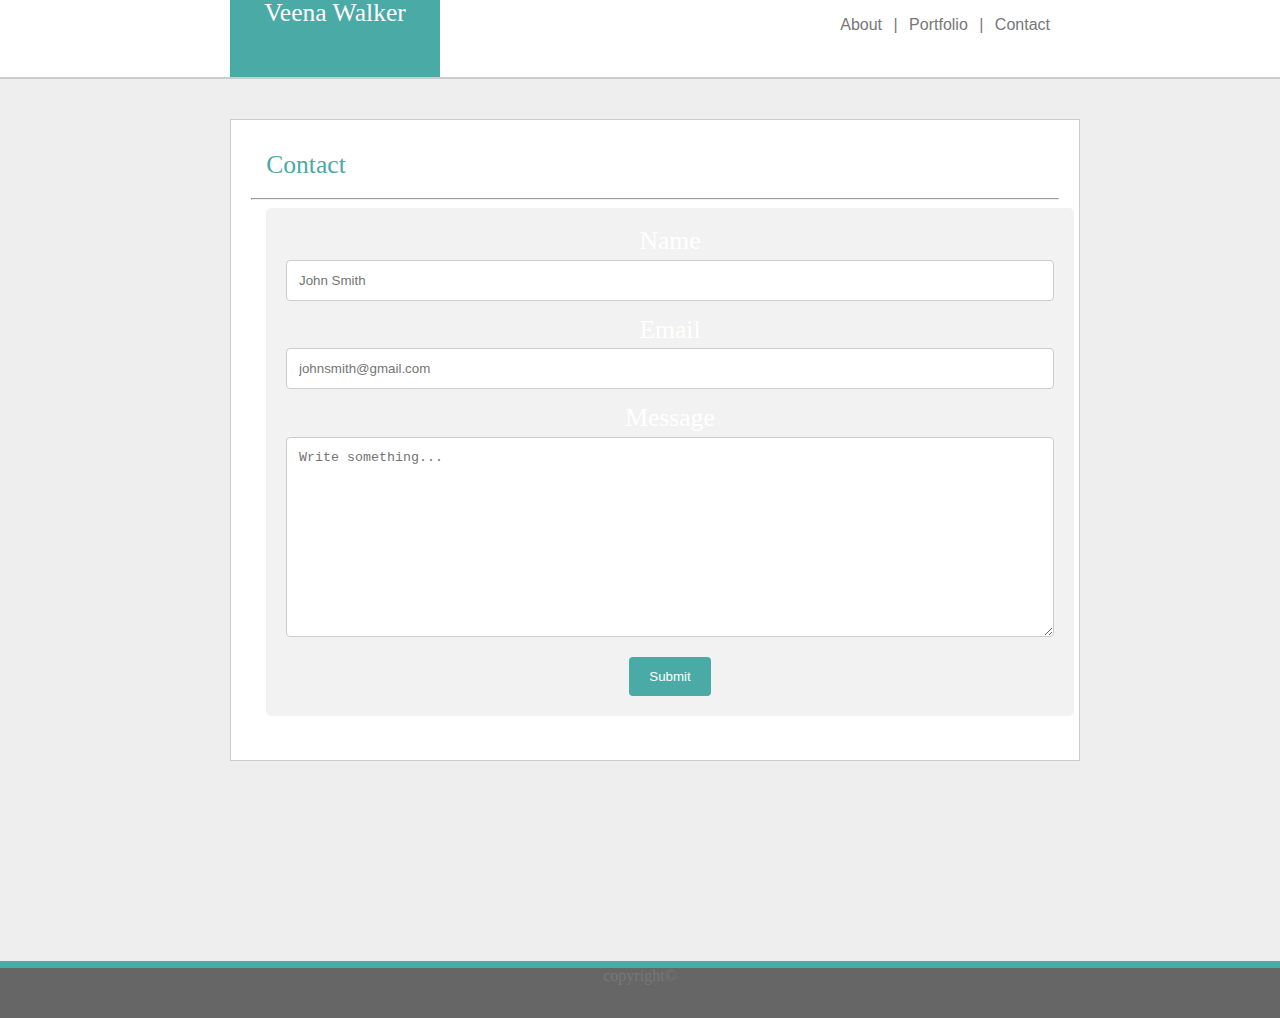
==== contact.html @ 8a42f0dd "updated push" ====
<!DOCTYPE html>
<html lang="en-us">

<head>
  <meta charset="UTF-8">
  <link rel="icon" type="image/png" href="assests/images/V.png" sizes="16x16">
  <link rel="stylesheet" type="text/css" href="reset.css">
  <link rel="stylesheet" type="text/css" href="contact.css">
  <meta name="viewport" content="width=device-width, initial-scale=1">



</head>

<body>
      
        <div id="division"> Veena Walker
              
            </div>
            
    <header>
            
           
         <ul>
            <li><a href="basicindex.html">About  |</a></li>
            <li><a href="portfolio.html">Portfolio  |</a></li>
            <li><a href="contact.html">Contact</a></li>
           
          </ul>
   
    </header>

    


  
    <section>
        <aside>
            <div id="about"> Contact
              
              </div>

          <hr>
          <div class="container">
                <form action="action_page.php">
              
                  <label for="name">Name</label>
                  <input type="text" id="name" name="firstname" placeholder="John Smith">

                  <label for="name">Email</label>
                  <input type="text" id="name" name="email" placeholder="johnsmith@gmail.com">

              
                  <label for="subject">Message</label>
                  <textarea id="subject" name="subject" placeholder="Write something..." style="height:200px"></textarea>
              
                  <input type="submit" value="Submit">
              
                </form>
              </div>
         
         

              
            </aside>
          </section>
          
          
    <footer>
            copyright© 
    </footer>
    

    
  
    
    </body>
    </html>
---- contact.css ----
body {
    display: flex;
    flex-wrap: wrap;
  }

div {
    display: table-cell;
    vertical-align: bottom;
    font-family: "Georgia", Times, Times New Roman, serif;
    font-size: 160%;
    background-color:#4aaaa5;
    width: 210px;
    height: 77px;
    color: white;
    text-align: center;
    vertical-align: middle; 
    position: relative;
    right: -230px; 
  
 


  }
    header {
    border-bottom: solid;
    border-color: #cccccc;
    border-width: 2px;
    margin-bottom: 0px;
    color: #333;
    background: #ffffff;
    width: 960px;
    padding:0 200px;
  }
  ul {
    font-family: "Arial", 'Helvetica Neue', Helvetica, sans-serif;
    padding-right: 90px;
    color: #777777;
    word-spacing: 7px;
    float: right;
    list-style-type: none;
    margin: -60px
}

li {
    color: #777777;
    display: inline;
}
a:link {
    color: #777777;
    text-decoration: none;
}

a:visited {
    color: #777777;
    text-decoration: none;
}

 
section {
    margin: auto;
    padding: 200px;
    width: 960px;
    overflow: auto;
    color: #333;
    background: #eee;
    }

  #about {
    display: table-cell;
    vertical-align: bottom;
    font-family: "Georgia", Times, Times New Roman, serif;
    font-size: 160%;
    background-color:white;
    width: 150px;
    height: 50px;
    color: #4aaaa5;
    text-align: center;
    vertical-align: middle; 
    position: relative;
    right: 20px; 

  }


  aside {
    float: center;
    width: 860px;
    height: 600px;
    padding: 20px;
    margin-left: 30px;
    margin-top: -160px;
    background: #fff;
    border: 1px solid #eee; 
    border-color: #cccccc; 
      }
    
input[type=text], select, textarea {
    width: 100%; /* Full width */
    padding: 12px; /* Some padding */  
    border: 1px solid #ccc; /* Gray border */
    border-radius: 4px; /* Rounded borders */
    box-sizing: border-box; /* Make sure that padding and width stays in place */
    margin-top: 6px; /* Add a top margin */
    margin-bottom: 16px; /* Bottom margin */
    resize: vertical /* Allow the user to vertically resize the textarea (not horizontally) */
}

/* Style the submit button with a specific background color etc */
input[type=submit] {
    background-color: #4aaaa5;
    color: white;
    padding: 12px 20px;
    border: none;
    border-radius: 4px;
    cursor: pointer;
}


input[type=submit]:hover {
    background-color: #154745;
}

/* Add a background color and some padding around the form */

.name {
    display: flex;
    flex-wrap: wrap;
    color: rgb(80, 78, 78);
    vertical-align: left; 
    position: relative;
    right: -15px; 

}
    /*paragraph{
      color: #777777;
    }
    image {
    
      border-color: #f8f6f6;
      border-width: 200px;
      padding: 500px;
      margin-right: 50px;
       
    }*/


   
     

    footer {
        width: 960px;
        height: 50px;
        color: #777777;
        background: #666666;
        padding: 20px;
        clear: both;
        border-top: solid;
        border-color: #4aaaa5;
        border-width: 7px;
        text-align: center;
        padding:0 200px;
        
        
      
      }
      .container {
        /* display: flex;
        flex-wrap: wrap; */
        width: 800px;
        height: 340px;
        border-radius: 5px;
        background-color: #f2f2f2;
        padding: 20px;
        vertical-align: left; 
        position: relative;
        right: -15px; 
    }

  body {
    display: flex;
    flex-wrap: wrap;
  }

   
section {
    display: flex;
    flex-wrap: wrap;
      margin: auto;
      padding: 200px;
      width: 960px;
      overflow: auto;
      color: #333;
      background: #eee;
      }
  
    #about {
      display: flex;
      flex-wrap: wrap;
      display: table-cell;
      vertical-align: bottom;
      font-family: "Georgia", Times, Times New Roman, serif;
      font-size: 160%;
      background-color:white;
      width: 150px;
      height: 50px;
      color: #4aaaa5;
      text-align: center;
      vertical-align: middle; 
      position: relative;
      right: 20px; 
  
    }
    @media screen and (max-width: 640px){
        body {
          background-color:#333;
    
      }

      @media screen and (max-width: 768px){
        body {
          background-color:#333;
    
      }
  
      @media screen and (max-width: 980px) and (min-width: 700px) {
        /* The body's bg color will be #333 */
        body {
          background-color: blue;
        }
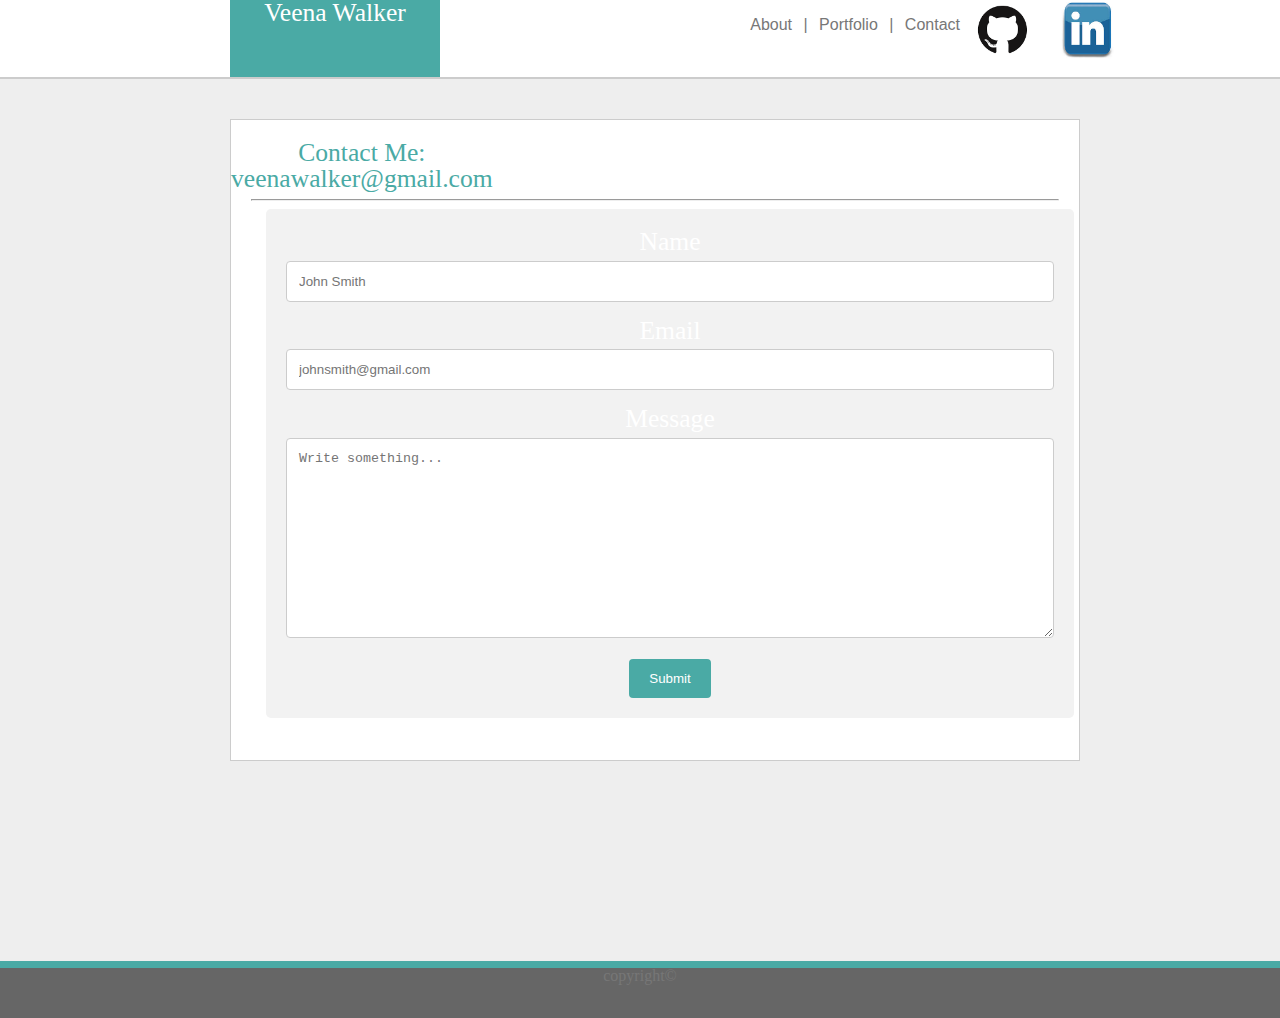
==== commit 5b2e0971: "update" ====
--- a/contact.html
+++ b/contact.html
@@ -22,9 +22,15 @@
             
            
          <ul>
-            <li><a href="basicindex.html">About  |</a></li>
+            <li><a href="index.html">About  |</a></li>
             <li><a href="portfolio.html">Portfolio  |</a></li>
             <li><a href="contact.html">Contact</a></li>
+            <li><a href="https://www.linkedin.com/in/veena-walker-7490722a/">
+              <img id="linkedin" src="linkedin.jpeg">
+          </a></li>
+          <li>  <a href="https://github.com/veenawalker">
+              <img id="github" src="github.png">
+          </a></li> 
            
           </ul>
    
@@ -36,7 +42,7 @@
   
     <section>
         <aside>
-            <div id="about"> Contact
+            <div id="about"> Contact Me: veenawalker@gmail.com
               
               </div>
 
--- a/contact.css
+++ b/contact.css
@@ -66,7 +66,7 @@
     background: #eee;
     }
 
-  #about {
+  /* #about {
     display: table-cell;
     vertical-align: bottom;
     font-family: "Georgia", Times, Times New Roman, serif;
@@ -80,7 +80,7 @@
     position: relative;
     right: 20px; 
 
-  }
+  } */
 
 
   aside {
@@ -144,8 +144,29 @@
        
     }*/
 
-
-   
+      #portfolioimg{
+      width: 200px;
+      height: 150px;
+      padding: 10px;
+    }
+    img {
+        width: 65px;
+        height: 65px;
+        padding: 10px;
+        /* float: right; */
+    }
+    #github {
+      float: right;
+      margin-top: -30px;
+      /* margin-right: -90px; */
+    }
+
+    #linkedin {
+      float: right;
+      margin-top: -30px;
+      margin-right: -80px;
+
+    }
      
 
     footer {
